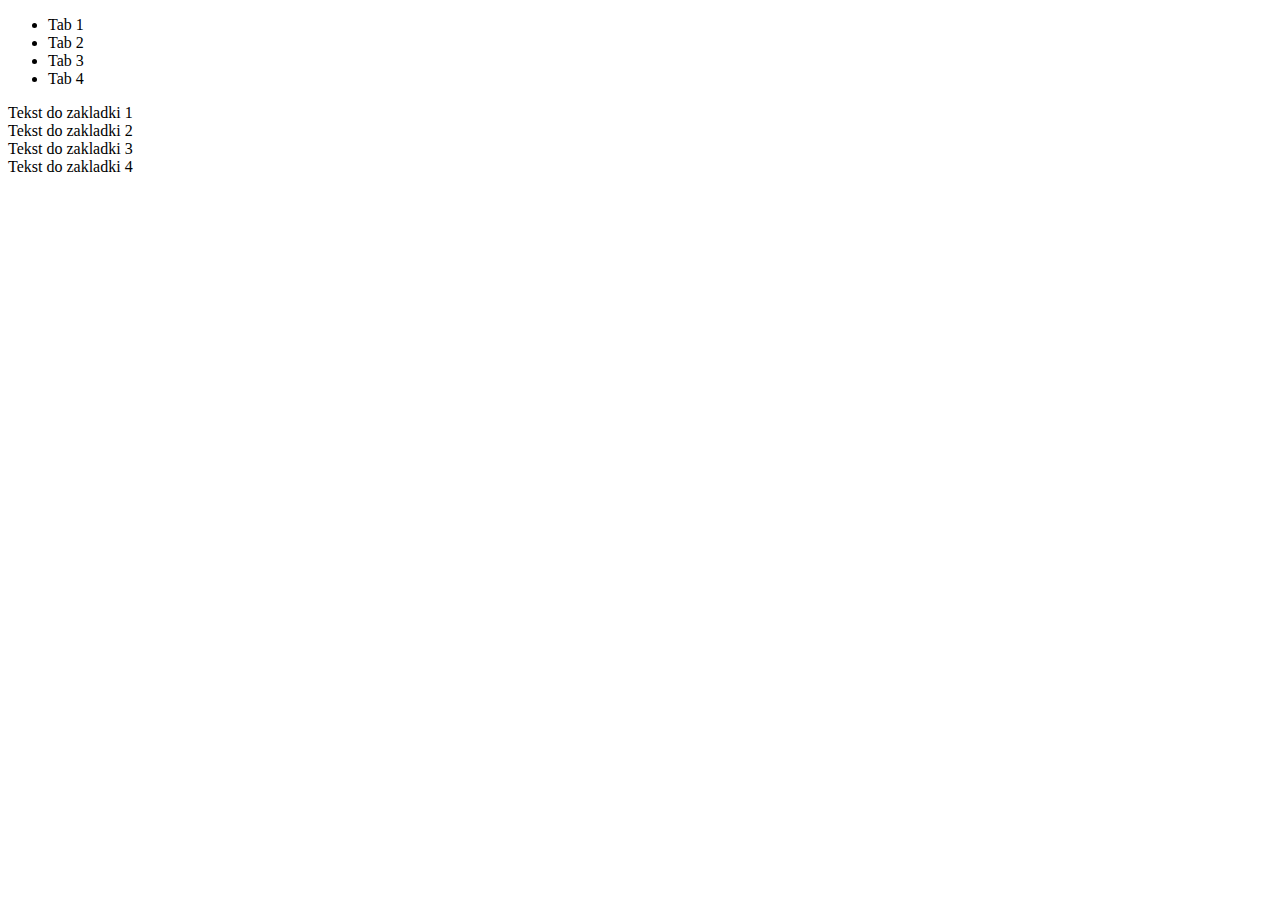
==== 2.Tabs/index.html @ f8a7a436 "added folders to work with" ====
<!DOCTYPE html>
<html lang="pl-PL">
<head>
    <meta charset="UTF-8">
    <title>CodersLab</title>
    <link rel="stylesheet" href="css/style.css">
</head>
<body>
<div>
    <ul>
        <li>Tab 1</li>
        <li>Tab 2</li>
        <li>Tab 3</li>
        <li>Tab 4</li>
    </ul>
    <div>
        Tekst do zakladki 1
    </div>
    <div>
        Tekst do zakladki 2
    </div>
    <div>
        Tekst do zakladki 3
    </div>
    <div>
        Tekst do zakladki 4
    </div>
</div>

</body>
</html>
---- 2.Tabs/css/style.css ----
.tabs ul {
    list-style: none;
    padding: 0;
}

.tabs li {
    display: inline-block;
}

.tabs .selected {
    background-color: aquamarine;
}

.tabs div {
    display: none;
}
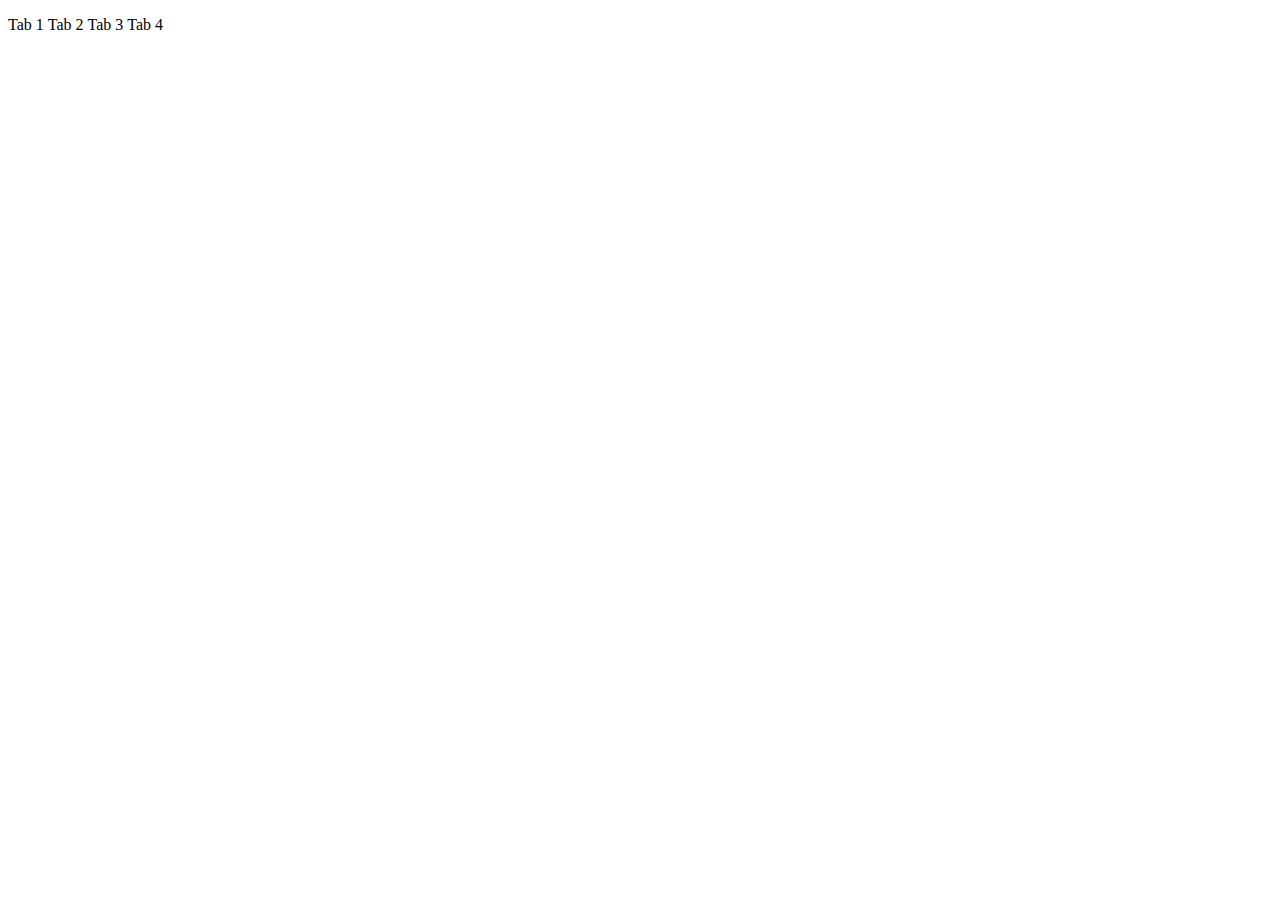
==== commit d05a99cf: "Not finished tabs" ====
--- a/2.Tabs/index.html
+++ b/2.Tabs/index.html
@@ -6,7 +6,7 @@
     <link rel="stylesheet" href="css/style.css">
 </head>
 <body>
-<div>
+<div class="tabs">
     <ul>
         <li>Tab 1</li>
         <li>Tab 2</li>
@@ -27,5 +27,8 @@
     </div>
 </div>
 
+
+<script src="https://ajax.googleapis.com/ajax/libs/jquery/3.2.1/jquery.min.js"></script>
+<script src="./js/app.js"></script>
 </body>
 </html>
